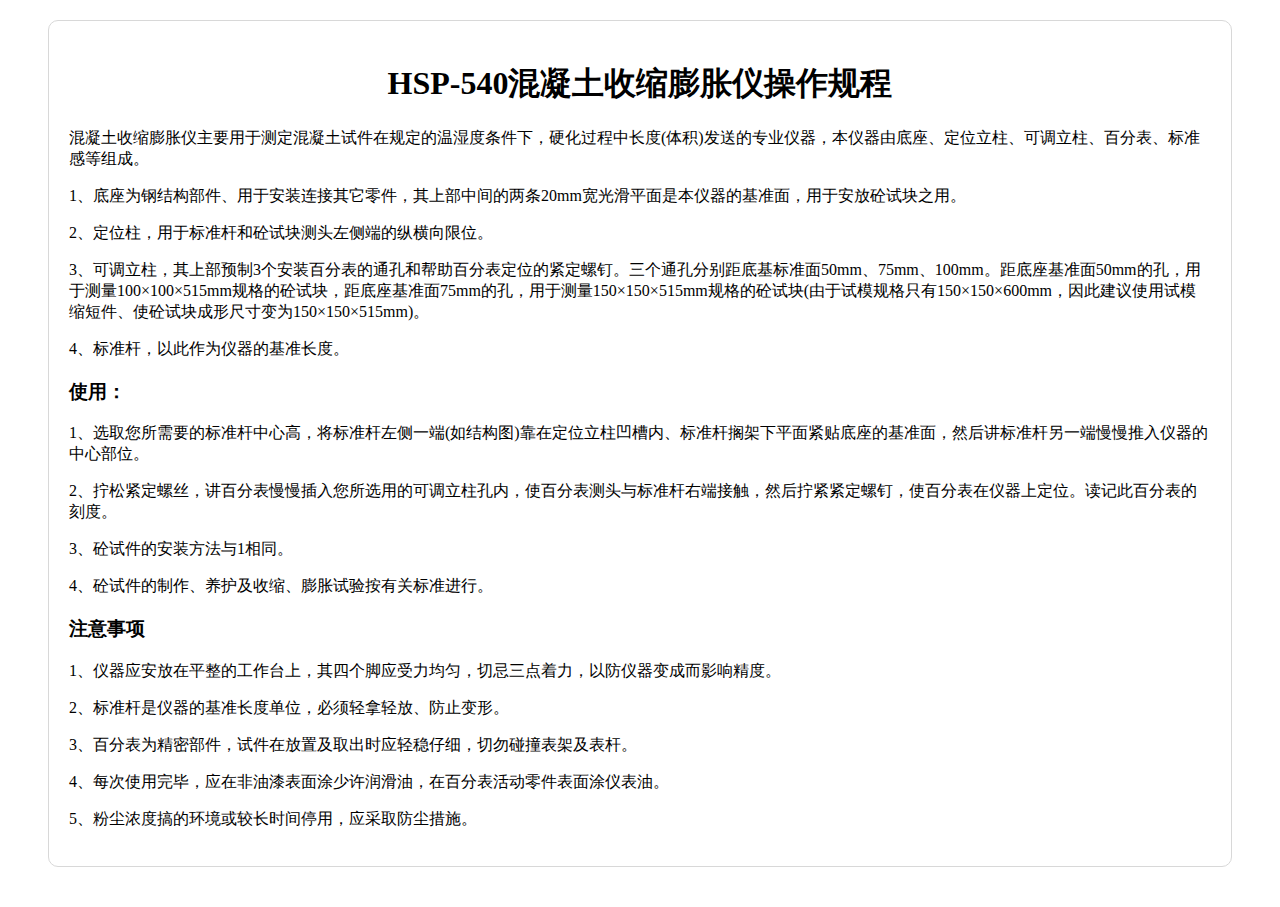
==== 1.html @ ea776c40 "Add files via upload" ====
<!DOCTYPE html>
<html>
	<head>
		<meta charset="utf-8">
		<title></title>
	</head>
	<style>
		body{
			background: url(https://img0.qidian.com/upload/gamesy/2022/08/19/202208191838478gnvgvqmmg.jpg);
		}
		.text-wrap {
		    margin: 20px 40px;
			margin-bottom: 40px;
			border-radius: 10px;
			padding: 20px;
		    border: 1px solid #d8d8d8;
		    background: url(https://qdfepccdn.qidian.com/www.qidian.com/images/read/basic_bg.edf95.png) repeat fixed;
		}
	</style>
	<body>
		<div class="text-wrap">
			<h1 style="text-align: center;">HSP-540混凝土收缩膨胀仪操作规程</h1>
			<p>混凝土收缩膨胀仪主要用于测定混凝土试件在规定的温湿度条件下，硬化过程中长度(体积)发送的专业仪器，本仪器由底座、定位立柱、可调立柱、百分表、标准感等组成。</p>
			<p>1、底座为钢结构部件、用于安装连接其它零件，其上部中间的两条20mm宽光滑平面是本仪器的基准面，用于安放砼试块之用。</p>
			<p>2、定位柱，用于标准杆和砼试块测头左侧端的纵横向限位。</p>
			<p>3、可调立柱，其上部预制3个安装百分表的通孔和帮助百分表定位的紧定螺钉。三个通孔分别距底基标准面50mm、75mm、100mm。距底座基准面50mm的孔，用于测量100×100×515mm规格的砼试块，距底座基准面75mm的孔，用于测量150×150×515mm规格的砼试块(由于试模规格只有150×150×600mm，因此建议使用试模缩短件、使砼试块成形尺寸变为150×150×515mm)。</p>
			<p>4、标准杆，以此作为仪器的基准长度。</p>
			<h3>使用：</h3>
			<p>1、选取您所需要的标准杆中心高，将标准杆左侧一端(如结构图)靠在定位立柱凹槽内、标准杆搁架下平面紧贴底座的基准面，然后讲标准杆另一端慢慢推入仪器的中心部位。</p>
			<p>2、拧松紧定螺丝，讲百分表慢慢插入您所选用的可调立柱孔内，使百分表测头与标准杆右端接触，然后拧紧紧定螺钉，使百分表在仪器上定位。读记此百分表的刻度。</p>
			<p>3、砼试件的安装方法与1相同。</p>
			<p>4、砼试件的制作、养护及收缩、膨胀试验按有关标准进行。</p>
				
			<h3>注意事项</h3>
			<p>1、仪器应安放在平整的工作台上，其四个脚应受力均匀，切忌三点着力，以防仪器变成而影响精度。</p>
			<p>2、标准杆是仪器的基准长度单位，必须轻拿轻放、防止变形。</p>
			<p>3、百分表为精密部件，试件在放置及取出时应轻稳仔细，切勿碰撞表架及表杆。</p>
			<p>4、每次使用完毕，应在非油漆表面涂少许润滑油，在百分表活动零件表面涂仪表油。</p>
			<p>5、粉尘浓度搞的环境或较长时间停用，应采取防尘措施。	</p>
		</div>
		
	</body>
</html>
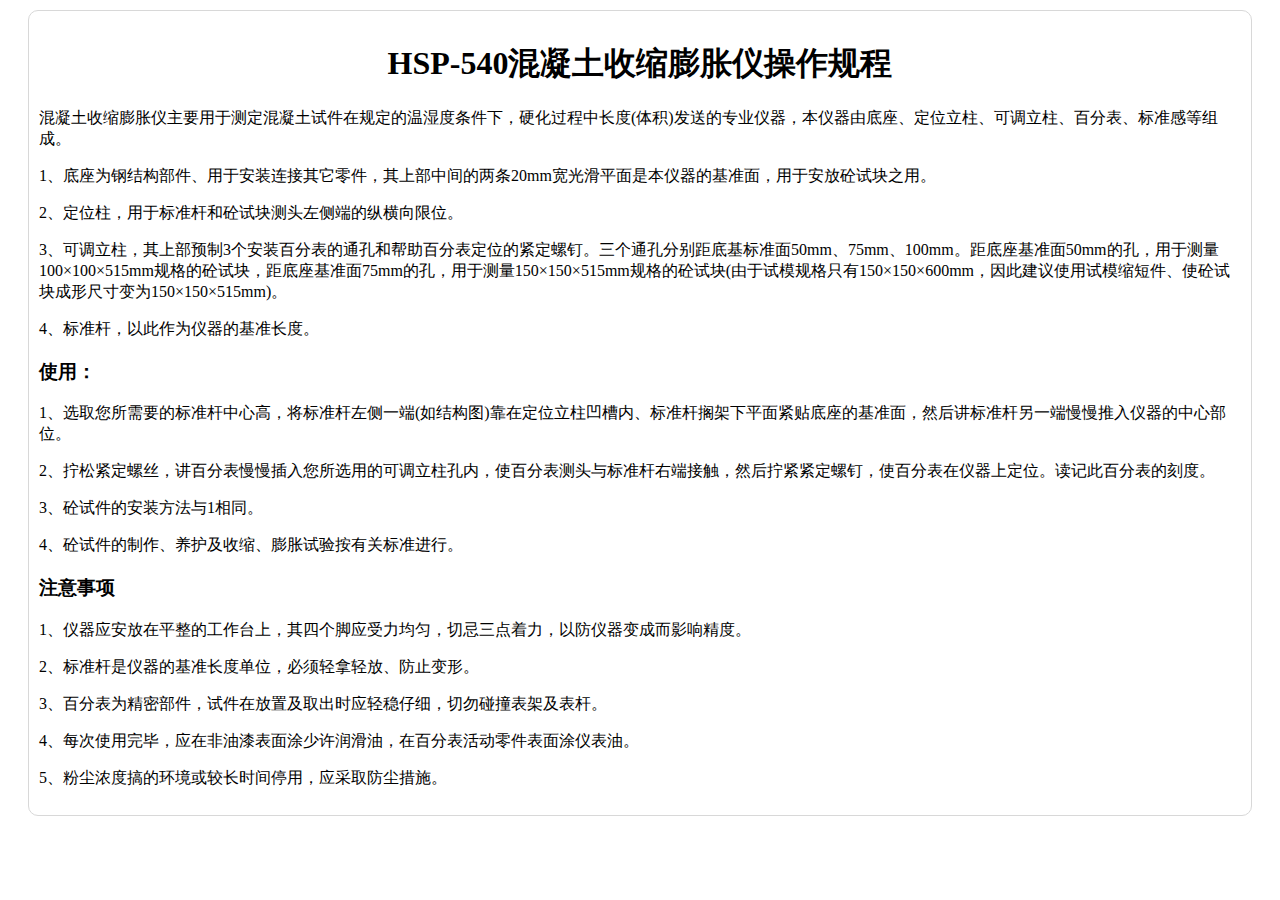
==== commit dc0295b9: "Add files via upload" ====
--- a/1.html
+++ b/1.html
@@ -1,7 +1,13 @@
 <!DOCTYPE html>
 <html>
 	<head>
-		<meta charset="utf-8">
+		<meta charset="utf-8">
+		<meta http-equiv="Content-Type" content="text/html; charset=utf-8">
+		<meta http-equiv="X-UA-Compatible" content="IE=edge,chrome=1" />
+		<meta name="viewport" content="width=device-width, initial-scale=1.0, user-scalable=no"/>
+		<meta name="format-detection"content="telephone=no">
+		<meta name="apple-mobile-web-app-capable" content="yes" />
+		<meta name="apple-mobile-web-app-status-bar-style" content="black" />
 		<title></title>
 	</head>
 	<style>
@@ -9,10 +15,10 @@
 			background: url(https://img0.qidian.com/upload/gamesy/2022/08/19/202208191838478gnvgvqmmg.jpg);
 		}
 		.text-wrap {
-		    margin: 20px 40px;
-			margin-bottom: 40px;
+		    margin: 10px 20px;
+			margin-bottom: 20px;
 			border-radius: 10px;
-			padding: 20px;
+			padding: 10px;
 		    border: 1px solid #d8d8d8;
 		    background: url(https://qdfepccdn.qidian.com/www.qidian.com/images/read/basic_bg.edf95.png) repeat fixed;
 		}
